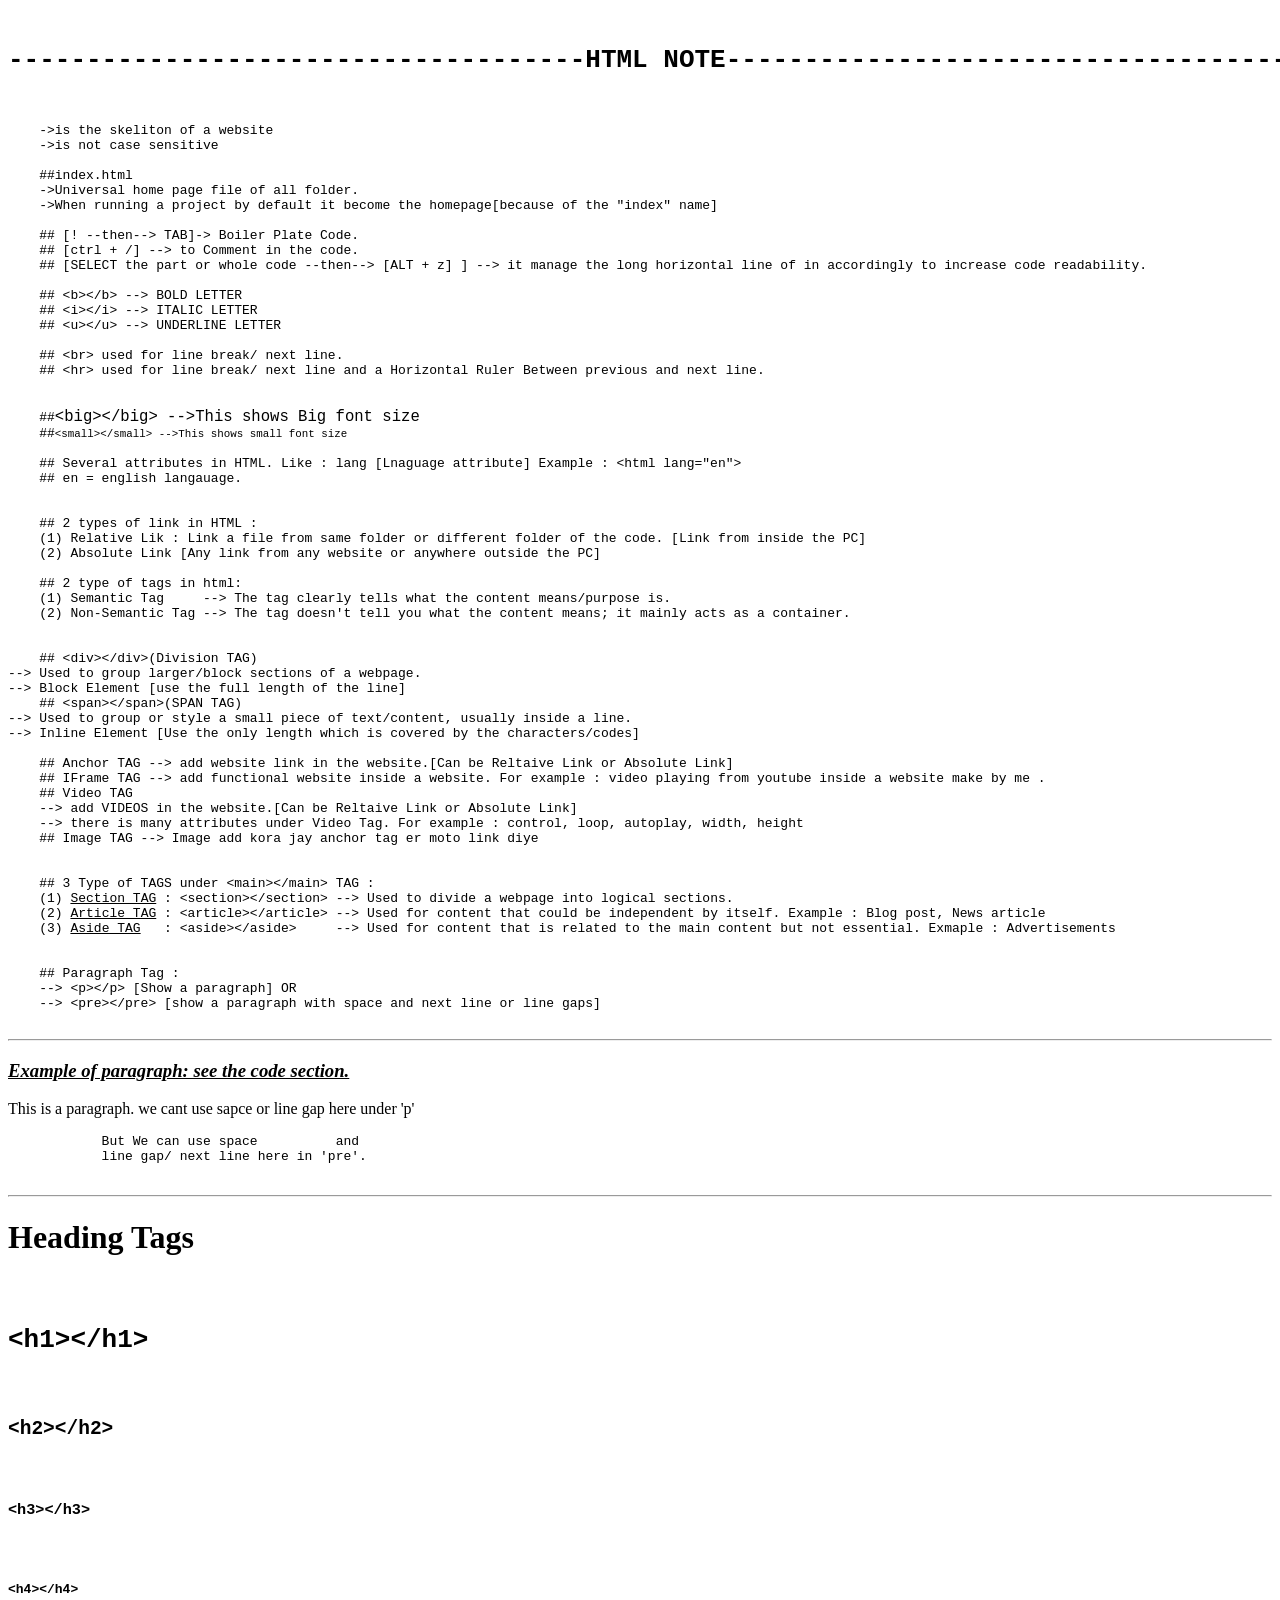
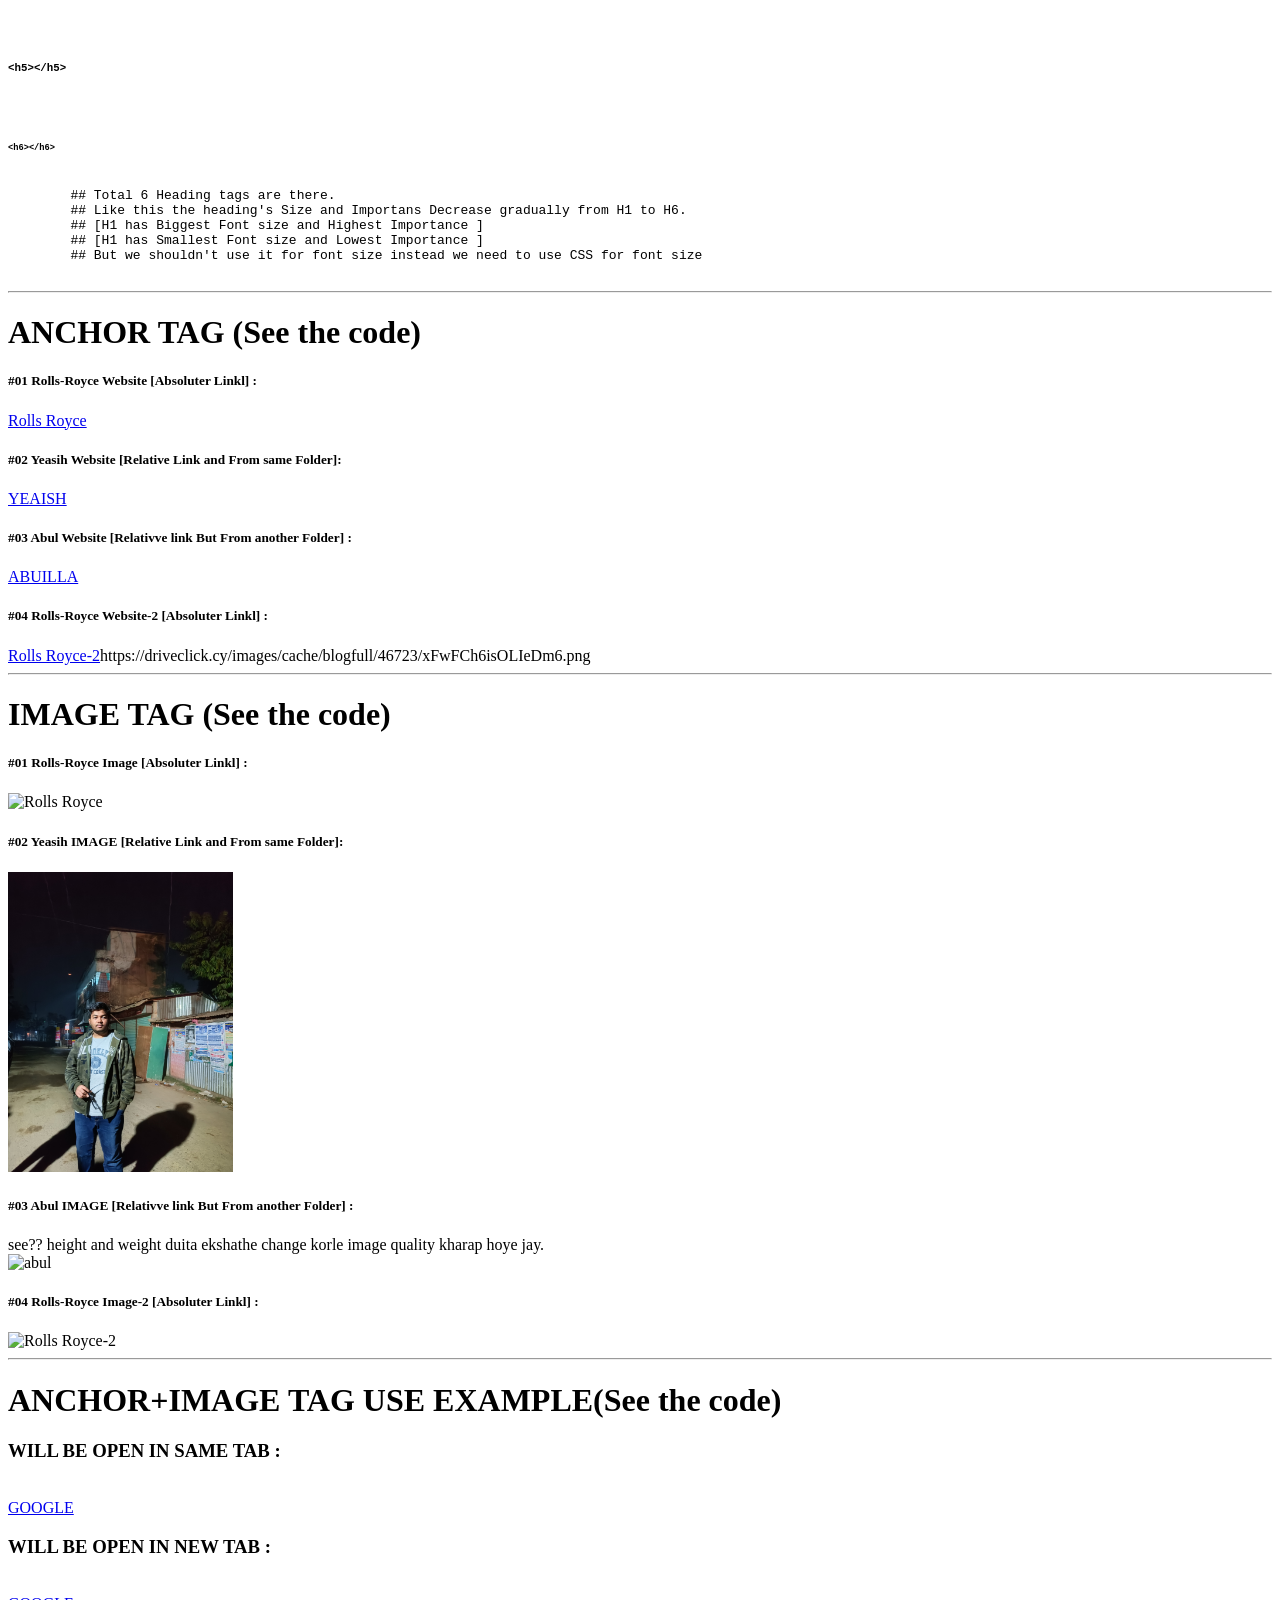
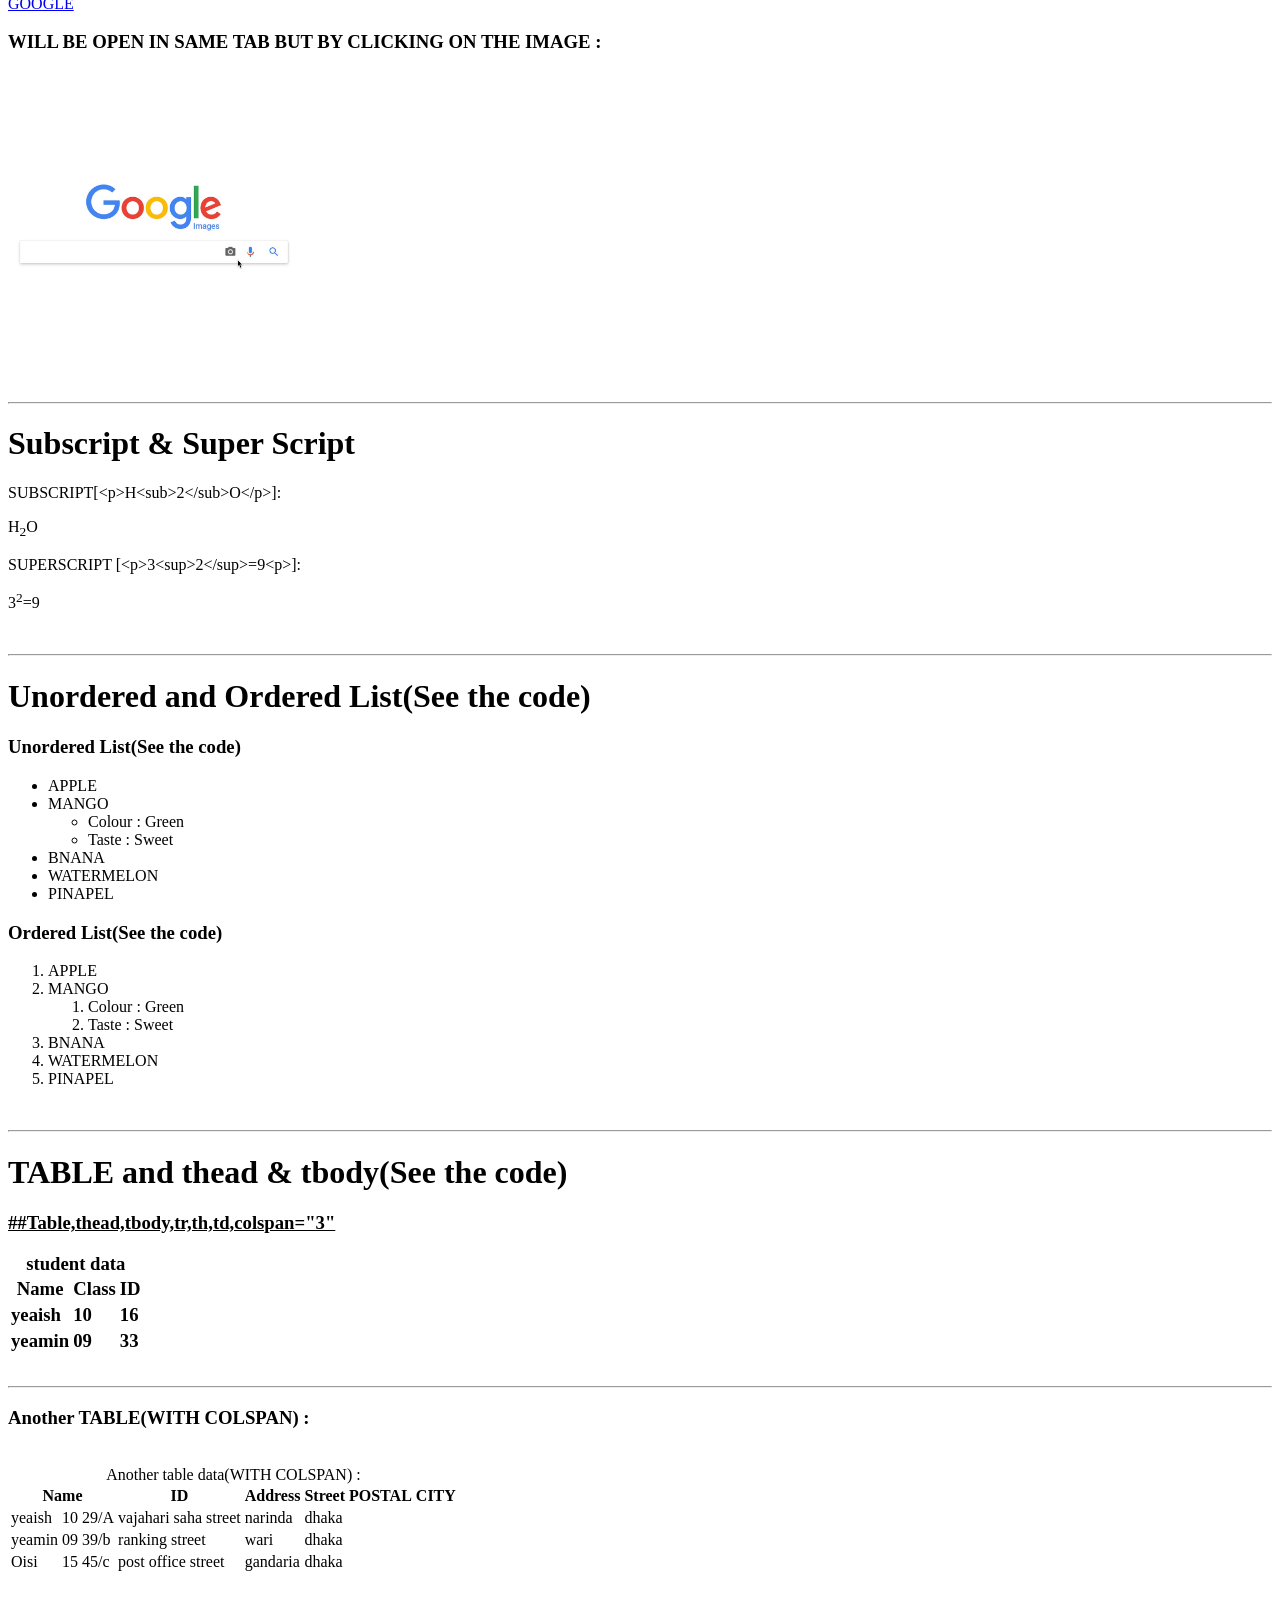
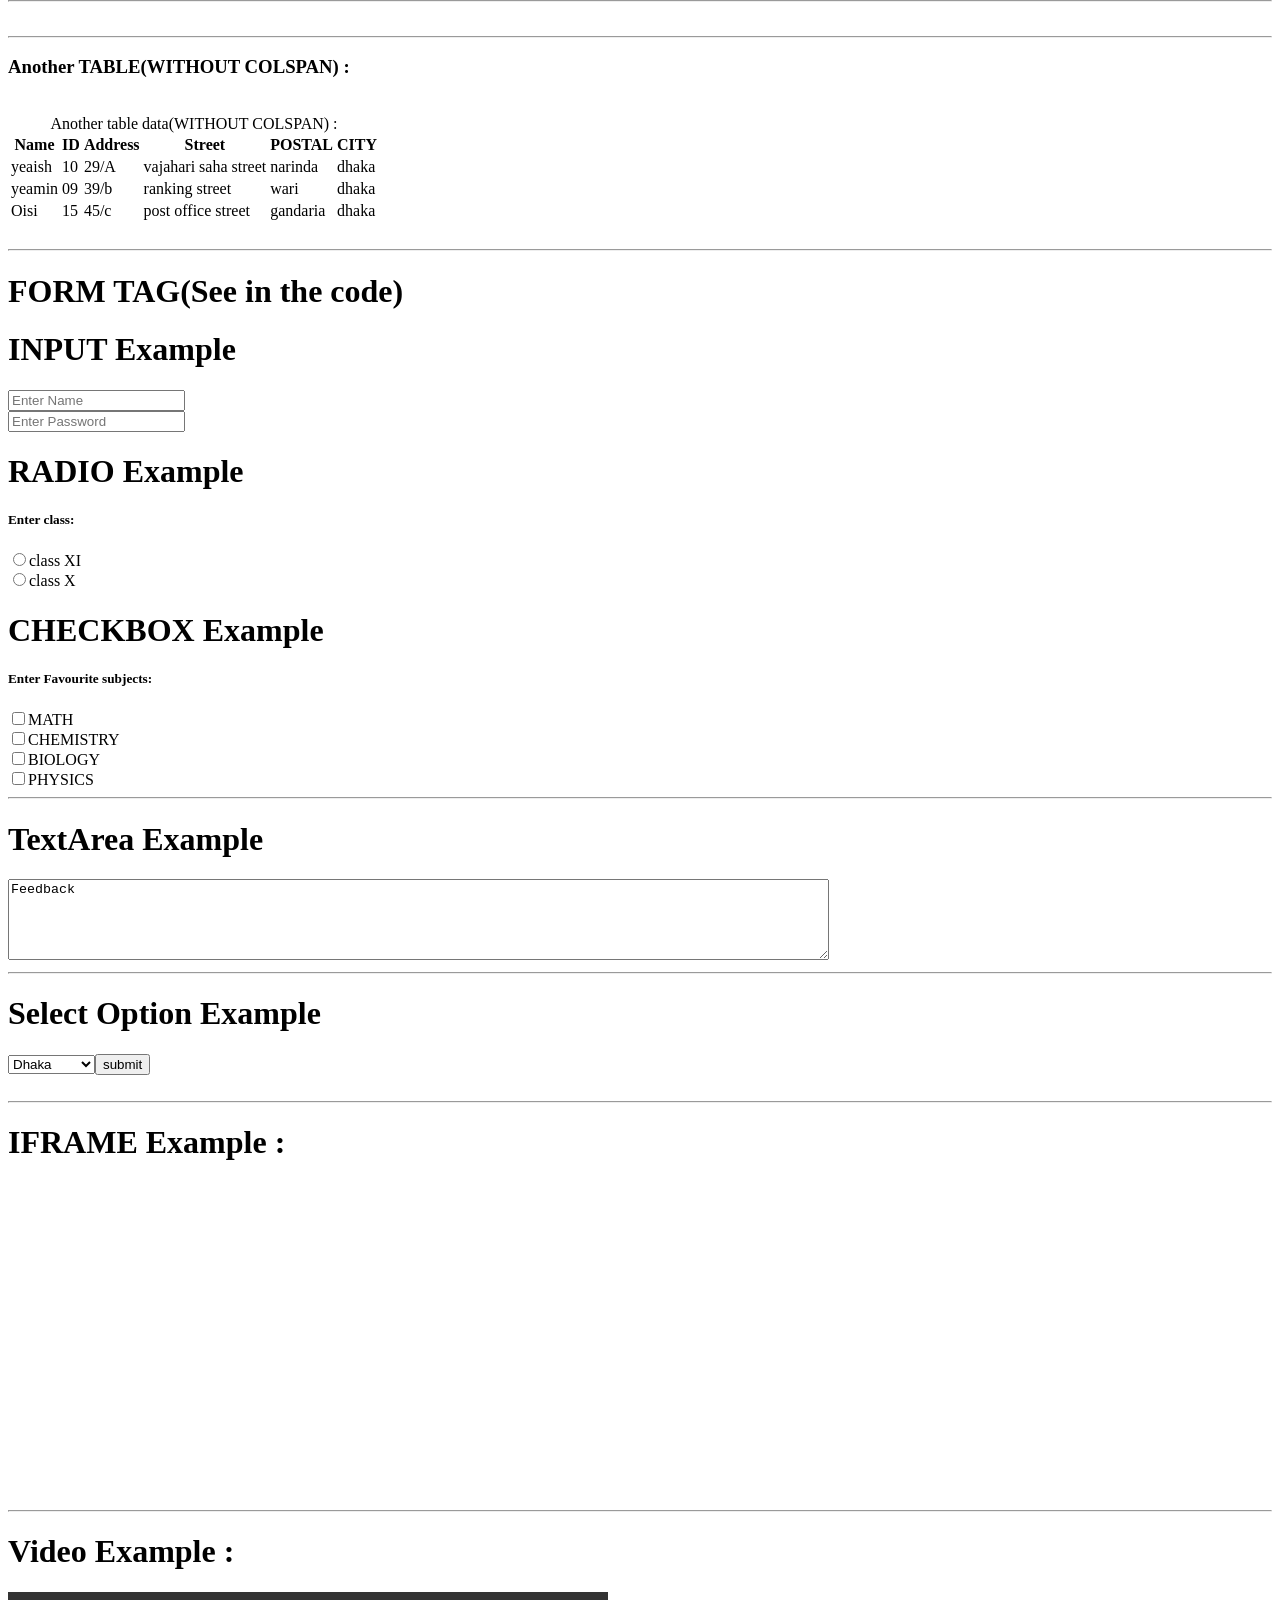
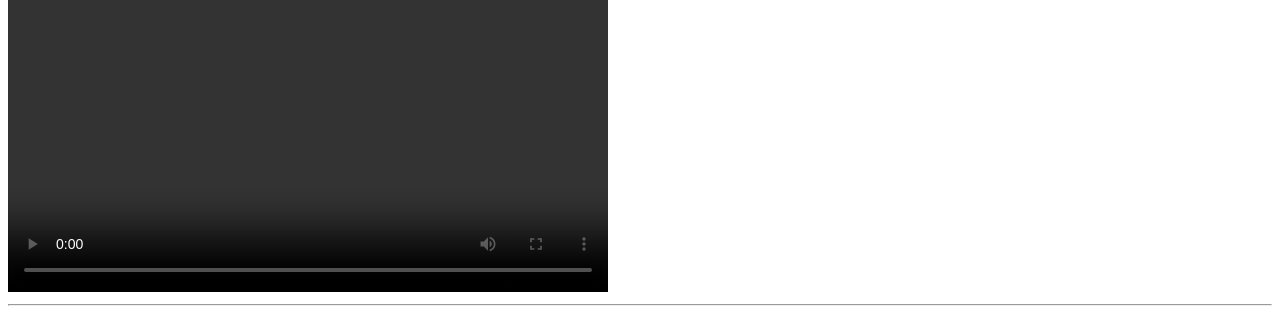
==== html_Note(by_me)/CHAPTER 1/index.html @ 0d249f19 "html_Note_By_Me" ====
<!DOCTYPE html>
<html lang="en">

<head>
    <meta charset="UTF-8">
    <meta name="viewport" content="width=device-width, initial-scale=1.0">
    <title>THIS IS A NOTE PAGE</title>
</head>

<body>
    <pre>
    <h1>-------------------------------------HTML NOTE-------------------------------------</h1>

    ->is the skeliton of a website 
    ->is not case sensitive

    ##index.html
    ->Universal home page file of all folder.
    ->When running a project by default it become the homepage[because of the "index" name]

    ## [! --then--> TAB]-> Boiler Plate Code.
    ## [ctrl + /] --> to Comment in the code.
    ## [SELECT the part or whole code --then--> [ALT + z] ] --> it manage the long horizontal line of in accordingly to increase code readability.

    ## &lt;b&gt;&lt;/b&gt; --> BOLD LETTER 
    ## &lt;i&gt;&lt;/i&gt; --> ITALIC LETTER
    ## &lt;u&gt;&lt;/u&gt; --> UNDERLINE LETTER

    ## &lt;br&gt; used for line break/ next line.
    ## &lt;hr&gt; used for line break/ next line and a Horizontal Ruler Between previous and next line.


    ##<big>&lt;big&gt;&lt;/big&gt; -->This shows Big font size</big>
    ##<small>&lt;small&gt;&lt;/small&gt; -->This shows small font size</small>

    ## Several attributes in HTML. Like : lang [Lnaguage attribute] Example : &lt;html lang="en"&gt;
    ## en = english langauage.
    
    
    ## 2 types of link in HTML :
    (1) Relative Lik : Link a file from same folder or different folder of the code. [Link from inside the PC]
    (2) Absolute Link [Any link from any website or anywhere outside the PC]

    ## 2 type of tags in html:
    (1) Semantic Tag     --> The tag clearly tells what the content means/purpose is.
    (2) Non-Semantic Tag --> The tag doesn't tell you what the content means; it mainly acts as a container.


    ## &lt;div&gt;&lt;/div&gt;(Division TAG)
--> Used to group larger/block sections of a webpage.
--> Block Element [use the full length of the line]
    ## &lt;span&gt;&lt;/span&gt;(SPAN TAG) 
--> Used to group or style a small piece of text/content, usually inside a line.
--> Inline Element [Use the only length which is covered by the characters/codes]

    ## Anchor TAG --> add website link in the website.[Can be Reltaive Link or Absolute Link]
    ## IFrame TAG --> add functional website inside a website. For example : video playing from youtube inside a website make by me .
    ## Video TAG  
    --> add VIDEOS in the website.[Can be Reltaive Link or Absolute Link]
    --> there is many attributes under Video Tag. For example : control, loop, autoplay, width, height
    ## Image TAG --> Image add kora jay anchor tag er moto link diye


    ## 3 Type of TAGS under &lt;main&gt;&lt;/main&gt; TAG :
    (1) <u>Section TAG</u> : &lt;section&gt;&lt;/section&gt; --> Used to divide a webpage into logical sections.
    (2) <u>Article TAG</u> : &lt;article&gt;&lt;/article&gt; --> Used for content that could be independent by itself. Example : Blog post, News article
    (3) <u>Aside TAG</u>   : &lt;aside&gt;&lt;/aside&gt;     --> Used for content that is related to the main content but not essential. Exmaple : Advertisements


    ## Paragraph Tag :
    --> &lt;p&gt;&lt;/p&gt; [Show a paragraph] OR
    --> &lt;pre&gt;&lt;/pre&gt [show a paragraph with space and next line or line gaps]
    </pre>

    <!-- <title>THIS IS A NOTE PAGE</title> eta head er moddhe likhte hoy -->


    <hr>
    <!-- PARAGRAPH TAG -->
    <h3><u><i><b></b>Example of paragraph: see the code section.</b></i></u></h3>
    <p>
        This is a paragraph.
        we cant use sapce or line gap here under 'p'
    <pre>
            But We can use space          and 
            line gap/ next line here in 'pre'.
        </pre>
    </p>

    <hr>

    <!-- HEADING TAG -->
    <h1>Heading Tags</h1>
    <pre>

        <h1>&lt;h1&gt;&lt;/h1&gt;</h1>
        <h2>&lt;h2&gt;&lt;/h2&gt;</h2>
        <h3>&lt;h3&gt;&lt;/h3&gt;</h3>
        <h4>&lt;h4&gt;&lt;/h4&gt;</h4>
        <h5>&lt;h5&gt;&lt;/h5&gt;</h5>
        <h6>&lt;h6&gt;&lt;/h6&gt;</h6>
        ## Total 6 Heading tags are there.
        ## Like this the heading's Size and Importans Decrease gradually from H1 to H6.
        ## [H1 has Biggest Font size and Highest Importance ]
        ## [H1 has Smallest Font size and Lowest Importance ]
        ## But we shouldn't use it for font size instead we need to use CSS for font size
     </pre>


    <hr>

    <!-- ANCHOR TAG -->
    <h1>ANCHOR TAG (See the code)</h1>
    <h5><b>#01 Rolls-Royce Website [Absoluter Linkl] :</b></h5>
    <a href="https://www.rolls-roycemotorcars.com/en_GB/home.html">Rolls Royce</a>

    <h5><b>#02 Yeasih Website [Relative Link and From same Folder]:</b></h5>
    <a href="/yeaish.html">YEAISH</a>

    <h5><b>#03 Abul Website [Relativve link But From another Folder] :</b></h5>
    <a href="/anotherFolder/abul.html">ABUILLA</a>

    <h5><b>#04 Rolls-Royce Website-2 [Absoluter Linkl] :</b></h5>
    <a href="https://hollmann.international/manufacturer/Rolls-Royce/">Rolls
        Royce-2</a>https://driveclick.cy/images/cache/blogfull/46723/xFwFCh6isOLIeDm6.png

    <br>
    <hr>

    <!-- IMAGE TAG -->
    <h1>IMAGE TAG (See the code)</h1>
    <h5><b>#01 Rolls-Royce Image [Absoluter Linkl] :</b></h5>
    <img src="https://www.topgear.com/sites/default/files/2024/01/1%20Rolls-Royce%20Cullinan%20review.jpg?w=892&h=502"
        alt="Rolls Royce" height="300">

    <h5><b>#02 Yeasih IMAGE [Relative Link and From same Folder]:</b></h5>
    <img src="yeaish.jpg" alt="Yeaish" height="300">

    <h5><b>#03 Abul IMAGE [Relativve link But From another Folder] :</b></h5> see?? height and weight duita ekshathe
    change korle image quality kharap hoye jay.<br>
    <img src="/anotherFolder/abul.jpg" alt="abul" height="300" width="200">

    <h5><b>#04 Rolls-Royce Image-2 [Absoluter Linkl] :</b></h5>
    <img src="https://driveclick.cy/images/cache/blogfull/46723/xFwFCh6isOLIeDm6.png" alt="Rolls Royce-2" height="300">
    <br>
    <hr>

    <!-- ANCHOR+IMAGE TAG-->
    <H1>ANCHOR+IMAGE TAG USE EXAMPLE(See the code)</H1>
    <h3>WILL BE OPEN IN SAME TAB : </h3>
    <br>
    <a href="https://google.com">GOOGLE</a>
    <h3>WILL BE OPEN IN NEW TAB : </h3>
    <br>
    <a href="https://google.com" target="_main">GOOGLE</a>
    <h3>WILL BE OPEN IN SAME TAB BUT BY CLICKING ON THE IMAGE : </h3>
    <br>
    <a href="https://google.com"><img src="google_image.png" height="300"></a>


    <br>
    <hr>
    <h1>Subscript & Super Script</h1>
    SUBSCRIPT[&lt;p&gt;H&lt;sub&gt;2&lt;/sub&gt;O&lt;/p&gt;]:
    <p>H<sub>2</sub>O</p>
    SUPERSCRIPT [&lt;p&gt;3&lt;sup&gt;2&lt;/sup&gt;=9&lt;p&gt;]:
    <p>3<sup>2</sup>=9</p>


    <br>
    <hr>
    <!-- Unordered and Ordered List -->

    <h1>Unordered and Ordered List(See the code)</h1>

    <h3>Unordered List(See the code)</h3>
    <ul>
        <li>APPLE</li>
        <li>MANGO</li>
        <ul>
            <li>Colour : Green</li>
            <li>Taste : Sweet</li>
        </ul>
        <li>BNANA</li>
        <li>WATERMELON</li>
        <li>PINAPEL</li>
    </ul>

    <h3>Ordered List(See the code)</h3>
    <ol>
        <li>APPLE</li>
        <li>MANGO</li>
        <ol>
            <li>Colour : Green</li>
            <li>Taste : Sweet</li>
        </ol>
        <li>BNANA</li>
        <li>WATERMELON</li>
        <li>PINAPEL</li>
    </ol>

    <br>
    <hr>


    <h1>TABLE and thead & tbody(See the code)</h1>
    <h3><u>##Table,thead,tbody,tr,th,td,colspan="3"</u>
        <h3>
            <table>
                <caption>student data</caption>

                <thead>
                    <tr>
                        <th>Name</th>
                        <th>Class</th>
                        <th colspan="3">ID</th>
                    </tr>
                </thead>

                <tbody>
                    <tr>
                        <td>yeaish</td>
                        <td>10</td>
                        <td>16</td>
                    </tr>

                    <tr>
                        <td>yeamin</td>
                        <td>09</td>
                        <td>33</td>
                    </tr>
                </tbody>

            </table>

            <br>
            <hr>
            <h3>Another TABLE(WITH COLSPAN) : </h3>
            <br>
            <table>
                <caption>Another table data(WITH COLSPAN) : </caption>

                <thead>
                    <tr>
                        <th colspan="3">Name</th>
                        <th>ID</th>
                        <th>Address</th>
                        <th>Street</th>
                        <th>POSTAL</th>
                        <th>CITY</th>
                    </tr>
                </thead>

                <tbody>
                    <tr>
                        <td>yeaish</td>
                        <td>10</td>
                        <td>29/A</td>
                        <td>vajahari saha street</td>
                        <td>narinda</td>
                        <td>dhaka</td>
                    </tr>

                    <tr>
                        <td>yeamin</td>
                        <td>09</td>
                        <td>39/b</td>
                        <td>ranking street</td>
                        <td>wari</td>
                        <td>dhaka</td>
                    </tr>

                    <tr>
                        <td>Oisi</td>
                        <td>15</td>
                        <td>45/c</td>
                        <td>post office street</td>
                        <td>gandaria</td>
                        <td>dhaka</td>
                    </tr>

                </tbody>

            </table>

            <br>
            <hr>

            </table>

            <br>
            <hr>
            <h3>Another TABLE(WITHOUT COLSPAN) : </h3>
            <br>
            <table>
                <caption>Another table data(WITHOUT COLSPAN) : </caption>

                <thead>
                    <tr>
                        <th>Name</th>
                        <th>ID</th>
                        <th>Address</th>
                        <th>Street</th>
                        <th>POSTAL</th>
                        <th>CITY</th>
                    </tr>
                </thead>

                <tbody>
                    <tr>
                        <td>yeaish</td>
                        <td>10</td>
                        <td>29/A</td>
                        <td>vajahari saha street</td>
                        <td>narinda</td>
                        <td>dhaka</td>
                    </tr>

                    <tr>
                        <td>yeamin</td>
                        <td>09</td>
                        <td>39/b</td>
                        <td>ranking street</td>
                        <td>wari</td>
                        <td>dhaka</td>
                    </tr>

                    <tr>
                        <td>Oisi</td>
                        <td>15</td>
                        <td>45/c</td>
                        <td>post office street</td>
                        <td>gandaria</td>
                        <td>dhaka</td>
                    </tr>

                </tbody>

            </table>

            <br>
            <hr>
            <!-- FORM -->
            <h1>FORM TAG(See in the code)</h1>
            <form>

                <h1>INPUT Example</h1>
                <input type="text" placeholder="Enter Name">
                <br>
                <input type="password" placeholder="Enter Password">
                <br>

                <h1>RADIO Example</h1>
                <h5>Enter class:</h5>

                <label for="12">
                    <input type="radio" name="class" class="IX" dept="Science" id="12">class XI
                </label>
                <br>
                <label for="25">
                    <input type="radio" name="class" class="X" dept="Commerce" id="25">class X
                </label>

                <h1>CHECKBOX Example</h1>
                <h5>Enter Favourite subjects:</h5>
                <label for="MAT101">
                    <input type="checkbox" name="sub" subject="Math" id="MAT101">MATH
                </label>
                <br>
                <label for="CHE101">
                    <input type="checkbox" name="sub" subject="Math" id="CHE101">CHEMISTRY
                </label>
                <br>
                <label for="PHY101">
                    <input type="checkbox" name="sub" subject="Math" id="PHY101">BIOLOGY
                </label>
                <br>
                <label for="BIO101">
                    <input type="checkbox" name="sub" subject="Math" id="BIO101">PHYSICS
                </label>
                <br>
                <hr>

                <h1>TextArea Example</h1>
                <textarea name="feedback" id="12" placeholder="Write about ur favourite subject." rows="5"
                    cols="100">Feedback</textarea>

                <br>
                <hr>
                <h1>Select Option Example</h1>
                <select name="City">
                    <option value="Dhaka">Dhaka</option>
                    <option value="Chittagong">Chittagong</option>
                    <option value="Sylhet">Sylhet</option>
                    <option value="Rajshahi">Rajshahi</option>
                    <input type="submit" value="submit">
                </select>

            </form>
            <br>
            <hr>


            <h1>IFRAME Example : </h1>

            <iframe width="560" height="315" src="https://www.youtube.com/embed/HcOc7P5BMi4?si=EkD_7UZ8VQp85vbp"
                title="YouTube video player" frameborder="0"
                allow="accelerometer; autoplay; clipboard-write; encrypted-media; gyroscope; picture-in-picture; web-share"
                referrerpolicy="strict-origin-when-cross-origin" allowfullscreen></iframe>


            <br>
            <hr>

            <h1>Video Example : </h1>
            <!-- VIDEO TAG -->
            <video src="video.mp4" height="300" controls loop></video></video>
            <br>
            <hr>




</body>

</html>
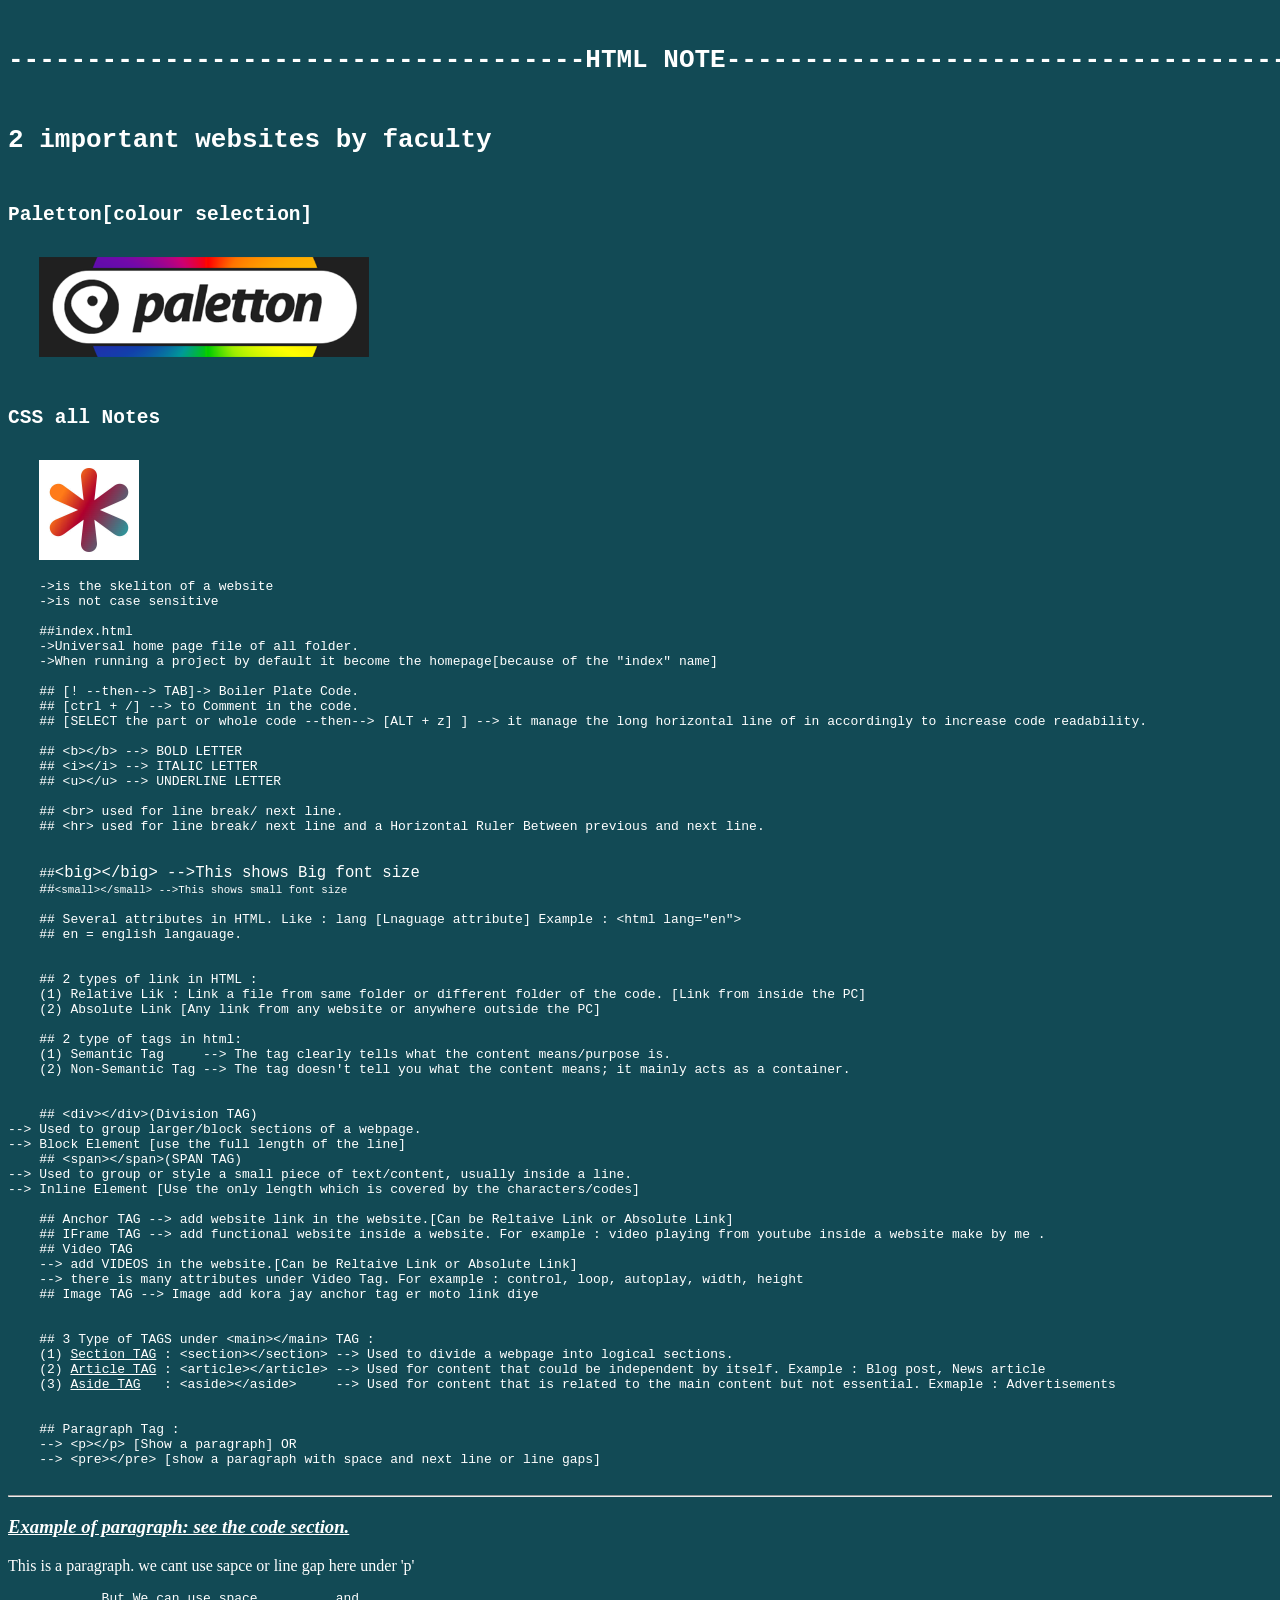
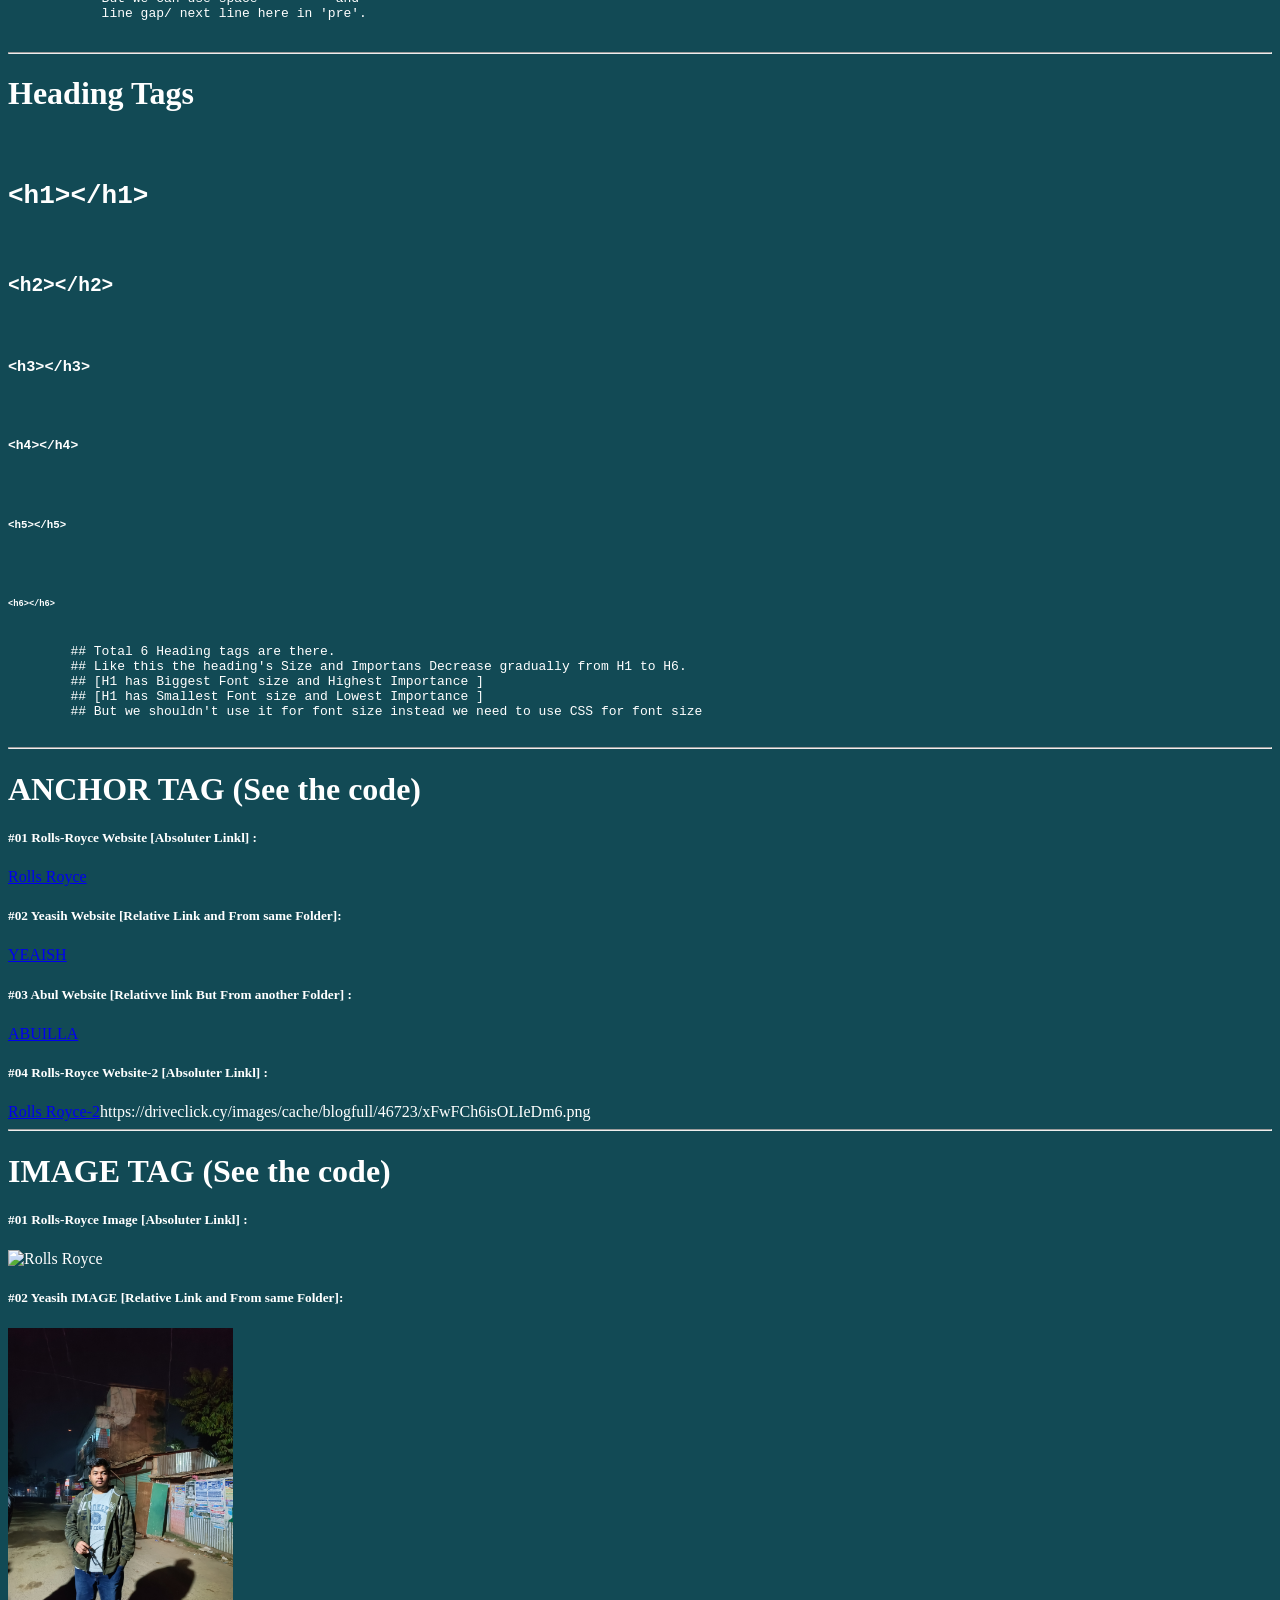
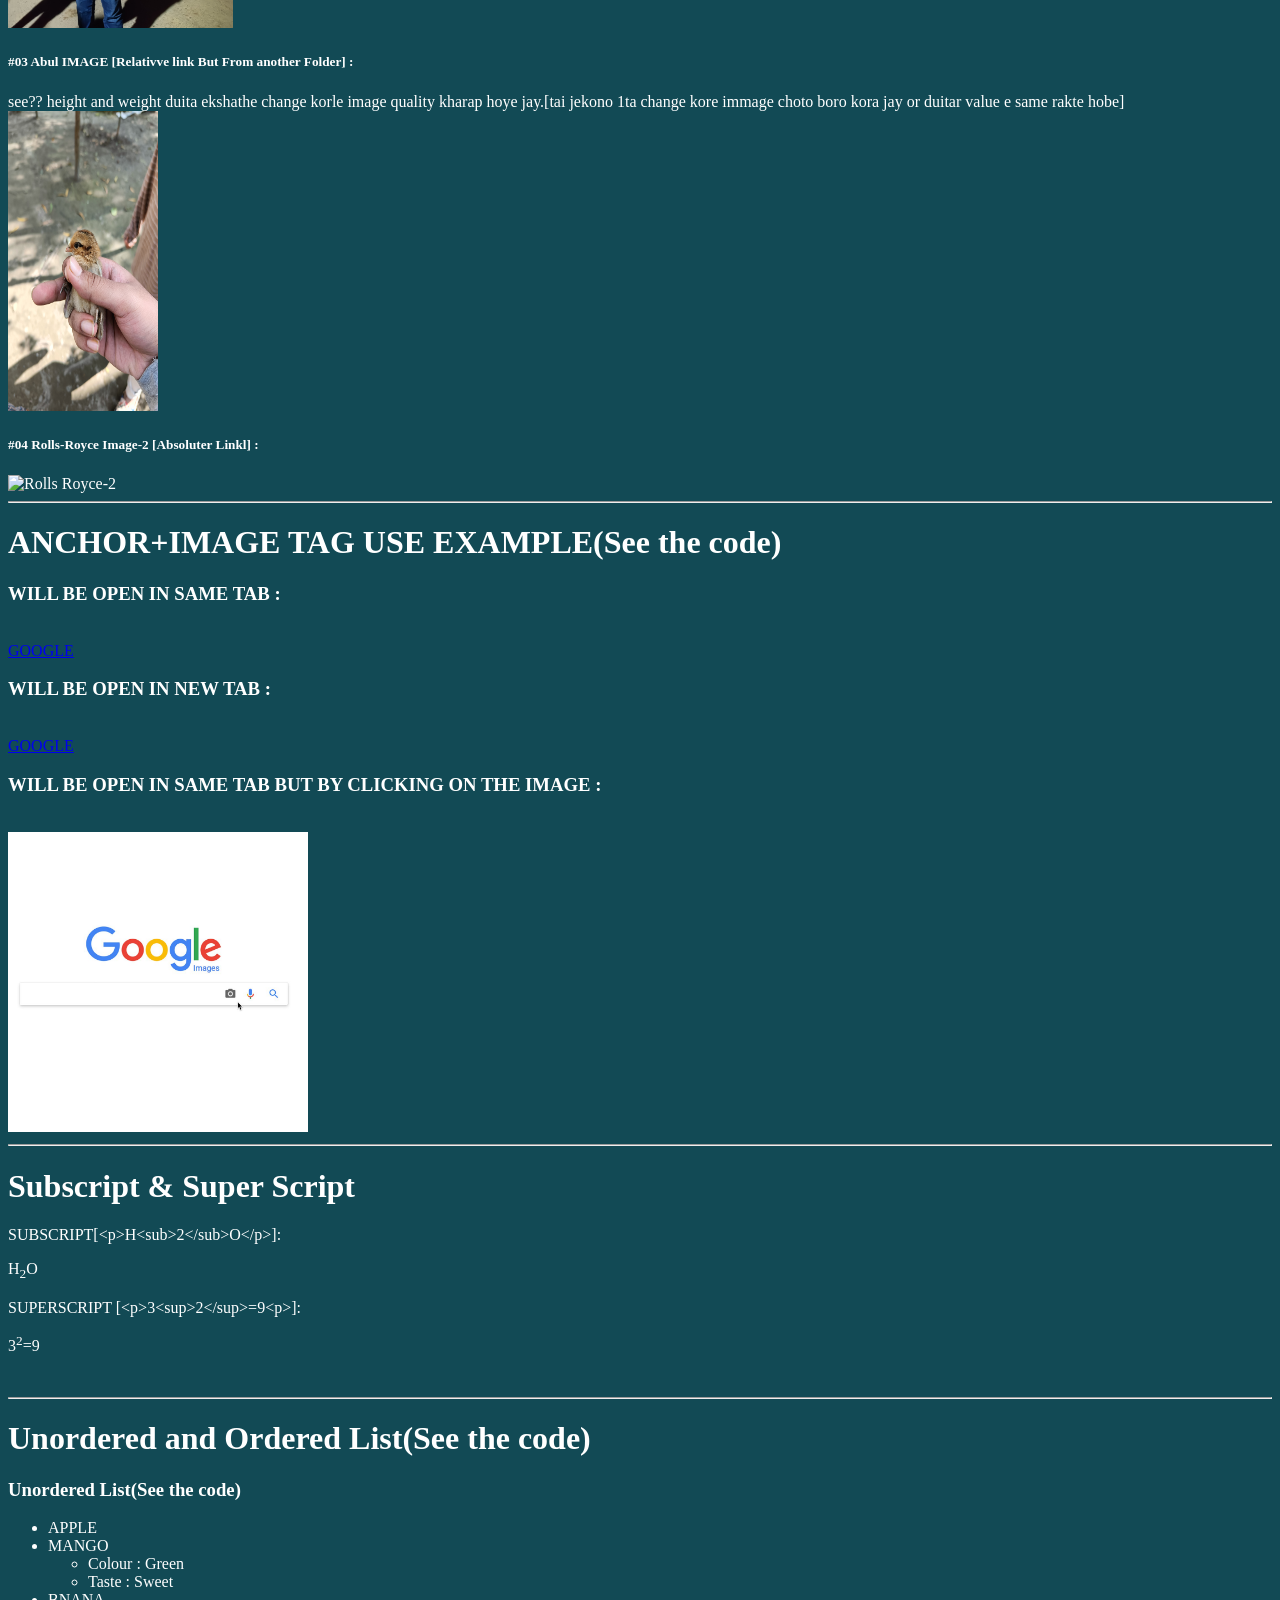
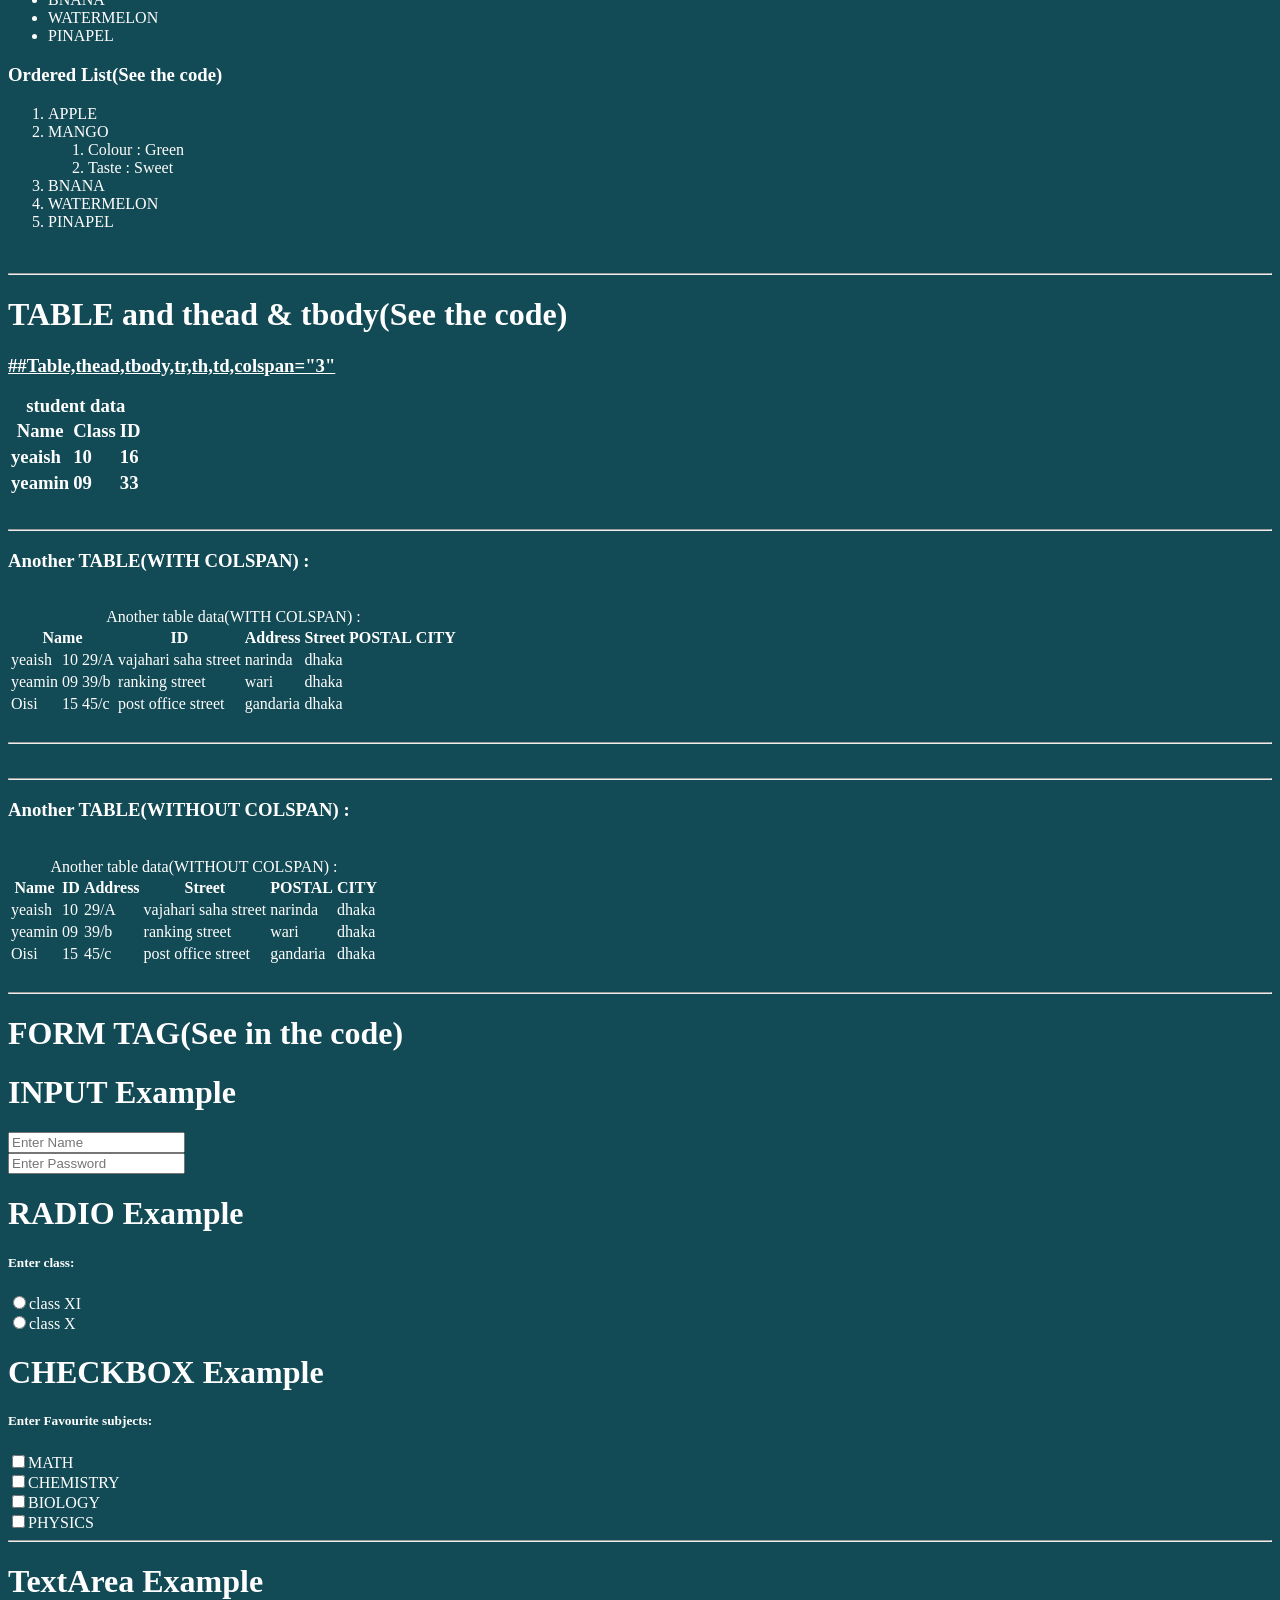
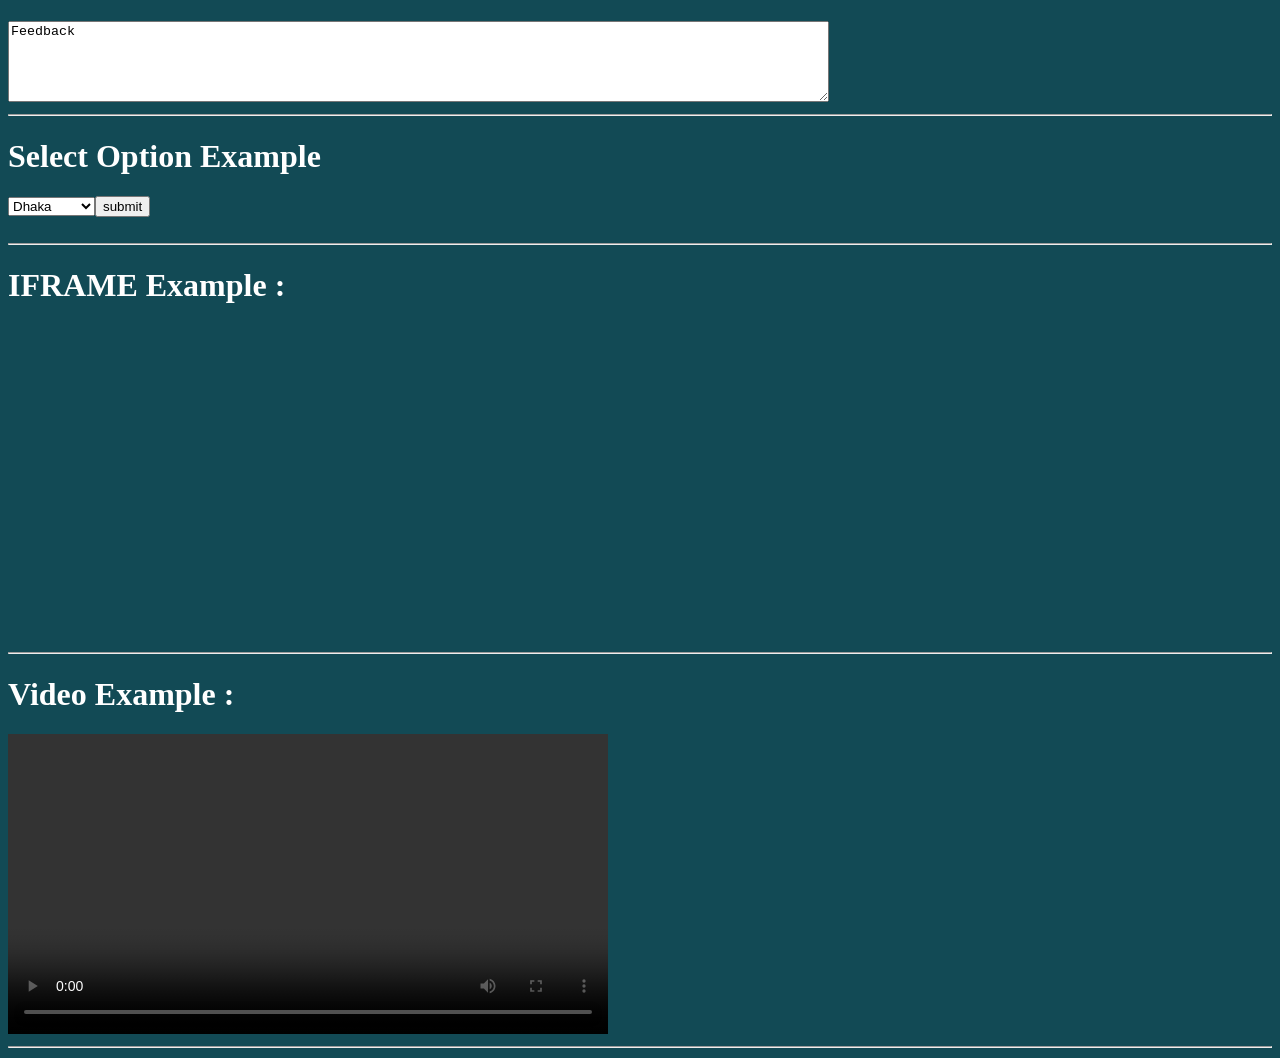
==== commit 99a81f3e: "updated style and add important website link" ====
--- a/html_Note(by_me)/CHAPTER 1/index.html
+++ b/html_Note(by_me)/CHAPTER 1/index.html
@@ -5,12 +5,19 @@
     <meta charset="UTF-8">
     <meta name="viewport" content="width=device-width, initial-scale=1.0">
     <title>THIS IS A NOTE PAGE</title>
+    <link rel="stylesheet" href="style.css">
 </head>
 
 <body>
     <pre>
     <h1>-------------------------------------HTML NOTE-------------------------------------</h1>
-
+<h1>2 important websites by faculty</h1>
+<h2>Paletton[colour selection]</h2>
+    <a href="https://paletton.com/#uid=1000u0kllllaFw0g0qFqFg0w0aF"><img src="../CHAPTER 1/paletton.png" alt="Paletton Color Scheme" height="100"></a>
+
+    <h2>CSS all Notes</h2>
+    <a href="https://css-tricks.com/"><img src="../CHAPTER 1/css-tricks.png" alt="CSS Tricks" height="100"></a>
+    
     ->is the skeliton of a website 
     ->is not case sensitive
 
@@ -134,11 +141,12 @@
         alt="Rolls Royce" height="300">
 
     <h5><b>#02 Yeasih IMAGE [Relative Link and From same Folder]:</b></h5>
-    <img src="yeaish.jpg" alt="Yeaish" height="300">
+    <img src="../CHAPTER 1/yeaish.jpg" alt="Yeaish" height="300">
 
     <h5><b>#03 Abul IMAGE [Relativve link But From another Folder] :</b></h5> see?? height and weight duita ekshathe
-    change korle image quality kharap hoye jay.<br>
-    <img src="/anotherFolder/abul.jpg" alt="abul" height="300" width="200">
+    change korle image quality kharap hoye jay.[tai jekono 1ta change kore immage choto boro kora jay or duitar value e
+    same rakte hobe]<br>
+    <img src="../anotherFolder/abul.jpg" alt="abul" height="300" width="150">
 
     <h5><b>#04 Rolls-Royce Image-2 [Absoluter Linkl] :</b></h5>
     <img src="https://driveclick.cy/images/cache/blogfull/46723/xFwFCh6isOLIeDm6.png" alt="Rolls Royce-2" height="300">
--- a/html_Note(by_me)/CHAPTER 1/style.css
+++ b/html_Note(by_me)/CHAPTER 1/style.css
@@ -0,0 +1,4 @@
+body {
+    background-color: rgb(18, 74, 85);
+    color: rgb(255, 255, 255);
+}
